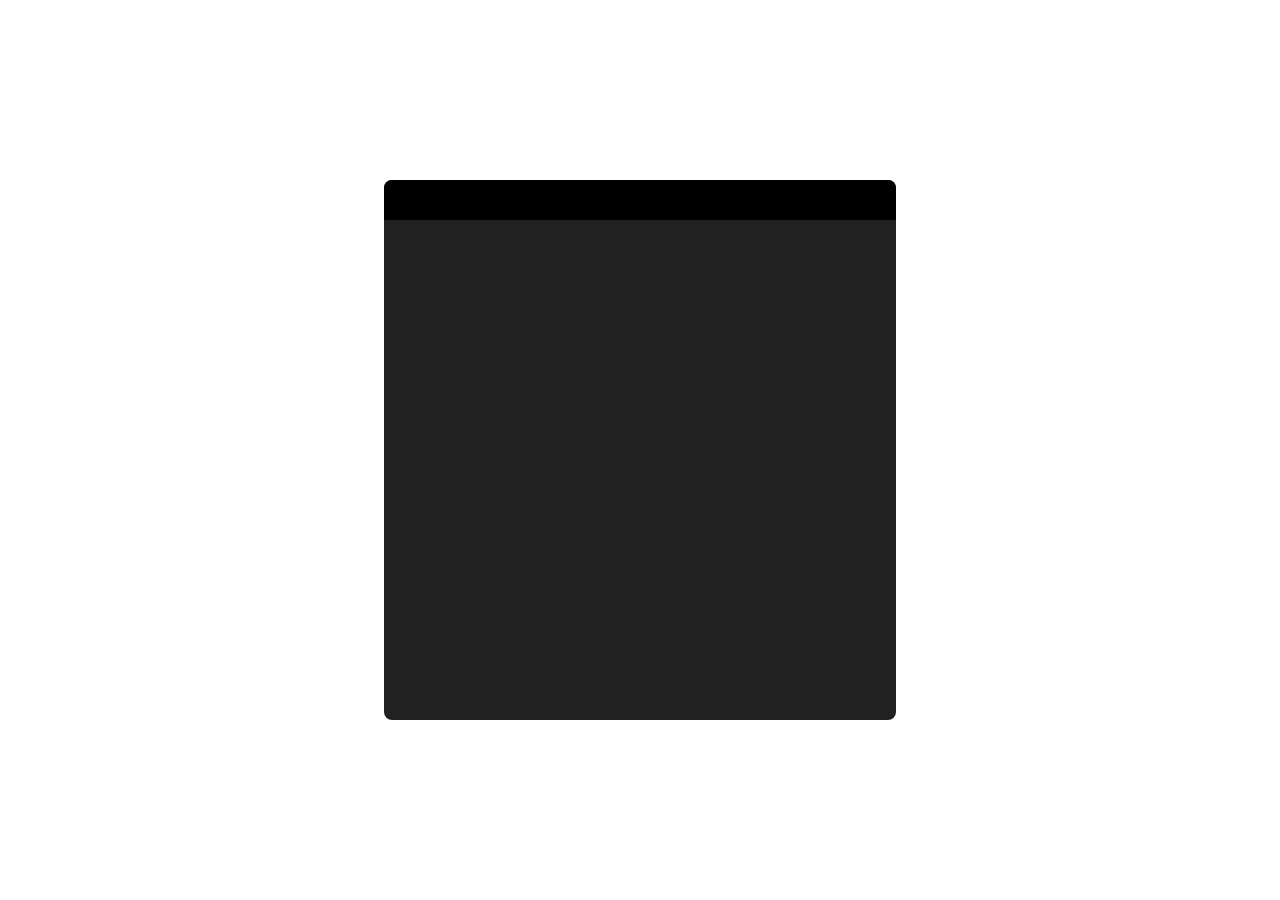
==== index3.html @ eb4ba3a5 "Add files via upload" ====
<!DOCTYPE html>
<html lang="en">
<head>
    <meta charset="UTF-8">
    <meta name="viewport" content="width=device-width, initial-scale=1.0">
    <title>Document</title>
    <link rel="stylesheet" href="style3.css">
</head>
<body>
    <div class="smallwindow">
        <div class="windowthreebutton">
            <div class="windowthree">
                <div><img class="close" src="asset/icons8-close-button-32.png" alt=""></div>
                <div><img class="maximize" src="asset/icons8-minimize-window-32.png" alt=""></div>
                <div><img class="minimize" src="asset/delete_11029690.png" alt=""></div>
                
            </div>
        </div>
    </div>
</body>
</html>
---- style3.css ----
*{
    margin: 0px;
    padding: 0px;
    box-sizing: border-box;
    font-family: system-ui, -apple-system, BlinkMacSystemFont, 'Segoe UI', Roboto, Oxygen, Ubuntu, Cantarell, 'Open Sans', 'Helvetica Neue', sans-serif;
}
body{
    width: 100vw;
    height: 100vh;
    display: flex;
    justify-content: center;
    align-items: center;
}
.smallwindow{
    width: 40%;
    height: 60%;
    background-color: #212121;
    border-radius: 8px;
}
.windowthreebutton{
    height: 40px;
    width: 100%;
    border-radius: 8px 8px 0px 0px;
    background-color: black;
    display: flex;
    justify-content: flex-end;
}
.minimize{
    background-color: white;
    width: 16px;
}
.windowthree{
    display:flex;
    flex-direction: row-reverse;
    height: 100%;
    align-items: center;
    padding: 5px;
    gap: 5px;
}
.close{
    width: 22px;
}
.maximize{
    width: 25px;
}
.windowthree div:nth-child(1):hover{
    background-color: red;
}
.windowthree div:nth-child(2):hover{
    background-color:#212121;
}
.windowthree div:nth-child(3):hover{
    background-color: red;
}
.windowthree div:nth-child(1){
    display: flex;
    align-items: center;
}
.windowthree div:nth-child(2){
    display: flex;
    align-items: center;
}
.windowthree div:nth-child(3){
    display: flex;
    align-items: center;
}
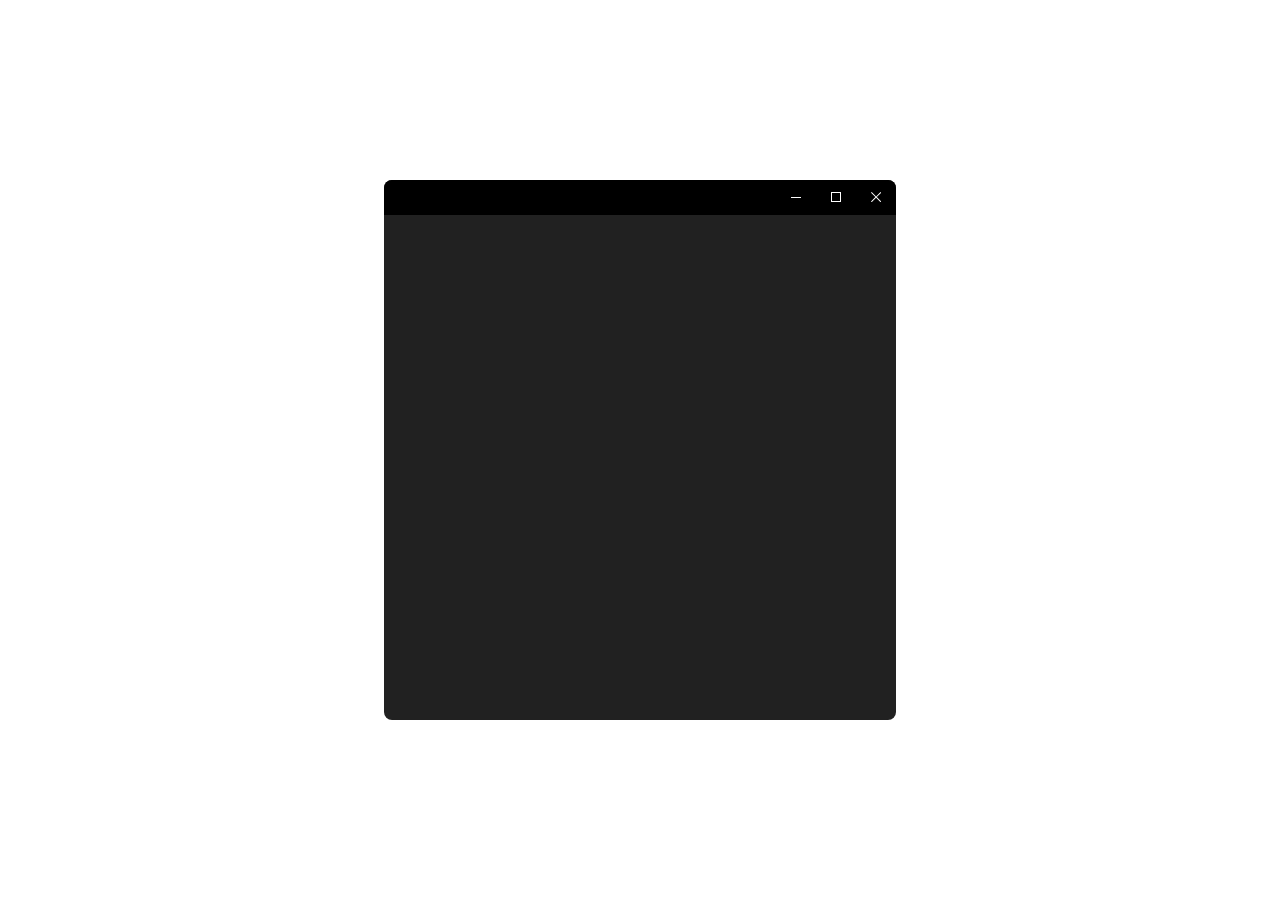
==== commit 67bd1b40: "#" ====
--- a/index3.html
+++ b/index3.html
@@ -10,12 +10,21 @@
     <div class="smallwindow">
         <div class="windowthreebutton">
             <div class="windowthree">
-                <div><img class="close" src="asset/icons8-close-button-32.png" alt=""></div>
-                <div><img class="maximize" src="asset/icons8-minimize-window-32.png" alt=""></div>
-                <div><img class="minimize" src="asset/delete_11029690.png" alt=""></div>
+                <span class="buttons">
+                    <button class="minimize">
+                            <svg viewBox="0 0 10.2 1" y="0px" x="0px"><rect height="1" width="10.2" y="50%" x="0"></rect></svg>
+                        </button>
+                    <button class="maximize">
+                            <svg viewBox="0 0 10 10"><path d="M0,0v10h10V0H0z M9,9H1V1h8V9z"></path></svg>
+                        </button>
+                    <button class="close">
+                            <svg viewBox="0 0 10 10"><polygon points="10.2,0.7 9.5,0 5.1,4.4 0.7,0 0,0.7 4.4,5.1 0,9.5 0.7,10.2 5.1,5.8 9.5,10.2 10.2,9.5 5.8,5.1"></polygon></svg>
+                        </button>
+                    </span>
                 
             </div>
         </div>
+        <iframe src="https://open.spotify.com/embed/playlist/37i9dQZF1DXcBWIGoYBM5M" width="600" height="380" frameborder="0" allowtransparency="true" allow="encrypted-media"></iframe>
     </div>
 </body>
 </html>--- a/style3.css
+++ b/style3.css
@@ -18,49 +18,52 @@
     border-radius: 8px;
 }
 .windowthreebutton{
-    height: 40px;
+    height: 35px;
     width: 100%;
     border-radius: 8px 8px 0px 0px;
     background-color: black;
     display: flex;
     justify-content: flex-end;
 }
-.minimize{
-    background-color: white;
-    width: 16px;
-}
+
 .windowthree{
     display:flex;
     flex-direction: row-reverse;
     height: 100%;
     align-items: center;
-    padding: 5px;
-    gap: 5px;
 }
+button {
+    width: 40px;
+    height: 35px;
+    margin-left: -5px;
+    border: 0;
+    outline: 0;
+    background: transparent;
+    transition: 0.2s;
+  }
+  
+  button svg path, 
+  button svg rect, 
+  button svg polygon {
+    fill: #ffffff;
+  }
+  
+  button svg {
+    width: 10px;
+    height: 10px;
+  }
+  
+  .close:hover {
+    background-color:#E81123;
+  }
+  
+  .maximize:hover {
+    background-color: #ffffff10;
+  }
+  
+  .minimize:hover {
+    background-color: #ffffff10;
+  }
 .close{
-    width: 22px;
-}
-.maximize{
-    width: 25px;
-}
-.windowthree div:nth-child(1):hover{
-    background-color: red;
-}
-.windowthree div:nth-child(2):hover{
-    background-color:#212121;
-}
-.windowthree div:nth-child(3):hover{
-    background-color: red;
-}
-.windowthree div:nth-child(1){
-    display: flex;
-    align-items: center;
-}
-.windowthree div:nth-child(2){
-    display: flex;
-    align-items: center;
-}
-.windowthree div:nth-child(3){
-    display: flex;
-    align-items: center;
-}
+    border-radius: 0px 8px 0px 0px;
+}